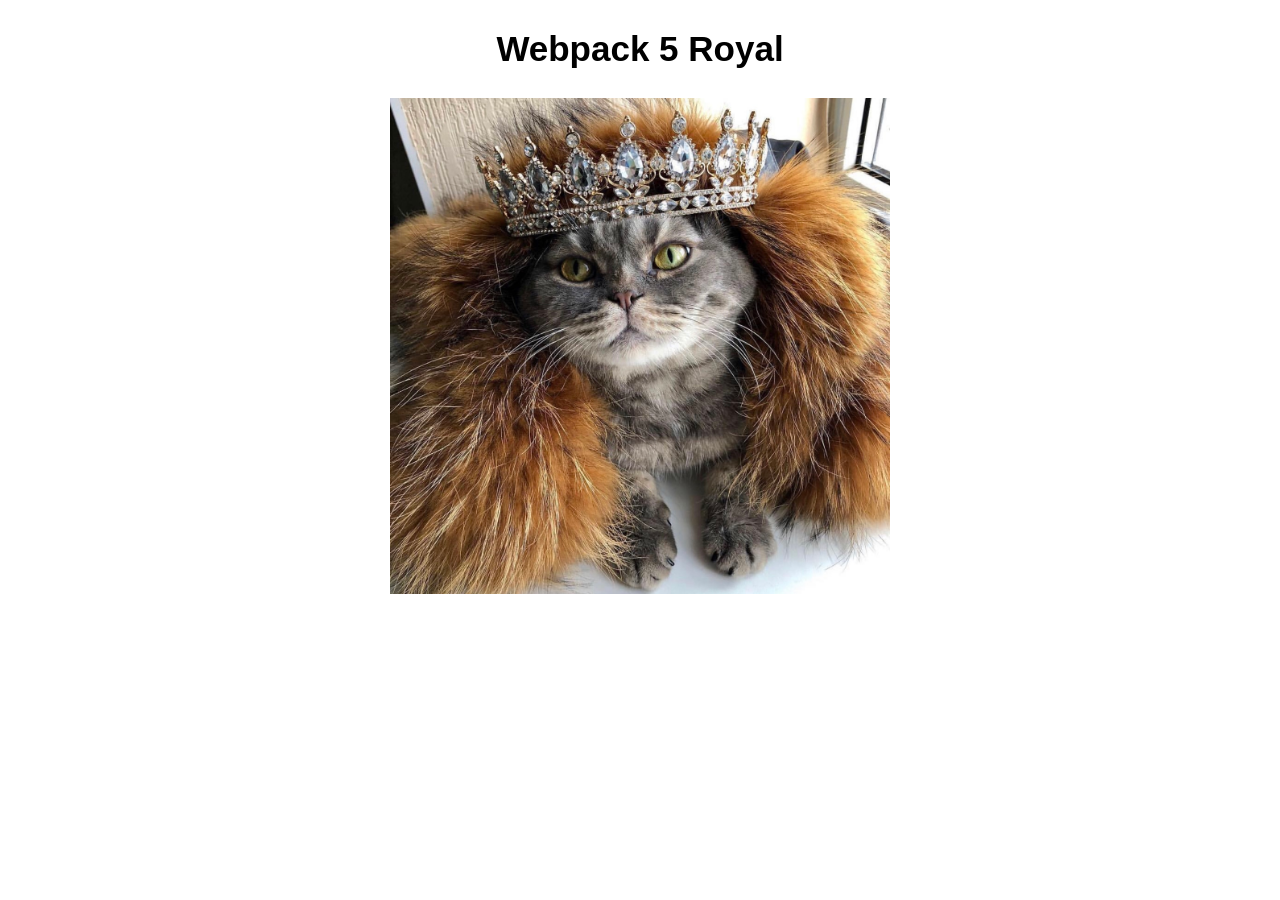
==== index.html @ bdc69e9b "Updates" ====
<!doctype html><html lang="en"><head><meta charset="UTF-8"/><meta name="viewport" content="width=device-width,initial-scale=1"/><meta http-equiv="X-UA-Compatible" content="ie=edge"/><title>Webpack 5 Royal</title><link href="./styles/main.ed7454aff6ad8621d739.css" rel="stylesheet"></head><body><article class="intro"><h1>Webpack 5 Royal</h1><img src="./src/images/cat.jpg" alt="" width="500"/></article><script src="./js/runtime.62e05d6706171a30b096.js"></script><script src="./js/main.267db31dae0642d19b3b.js"></script></body></html>
---- styles/main.ed7454aff6ad8621d739.css ----
html{-webkit-box-sizing:border-box;box-sizing:border-box}*,:after,:before{-webkit-box-sizing:inherit;box-sizing:inherit}body{font-family:-apple-system,BlinkMacSystemFont,Segoe UI,Roboto,Oxygen-Sans,Ubuntu,Cantarell,Helvetica Neue,sans-serif,Apple Color Emoji,Segoe UI Emoji,Segoe UI Symbol;background-image:url(src/images/bg-pattern.png);text-align:center}h1{font-size:35px}
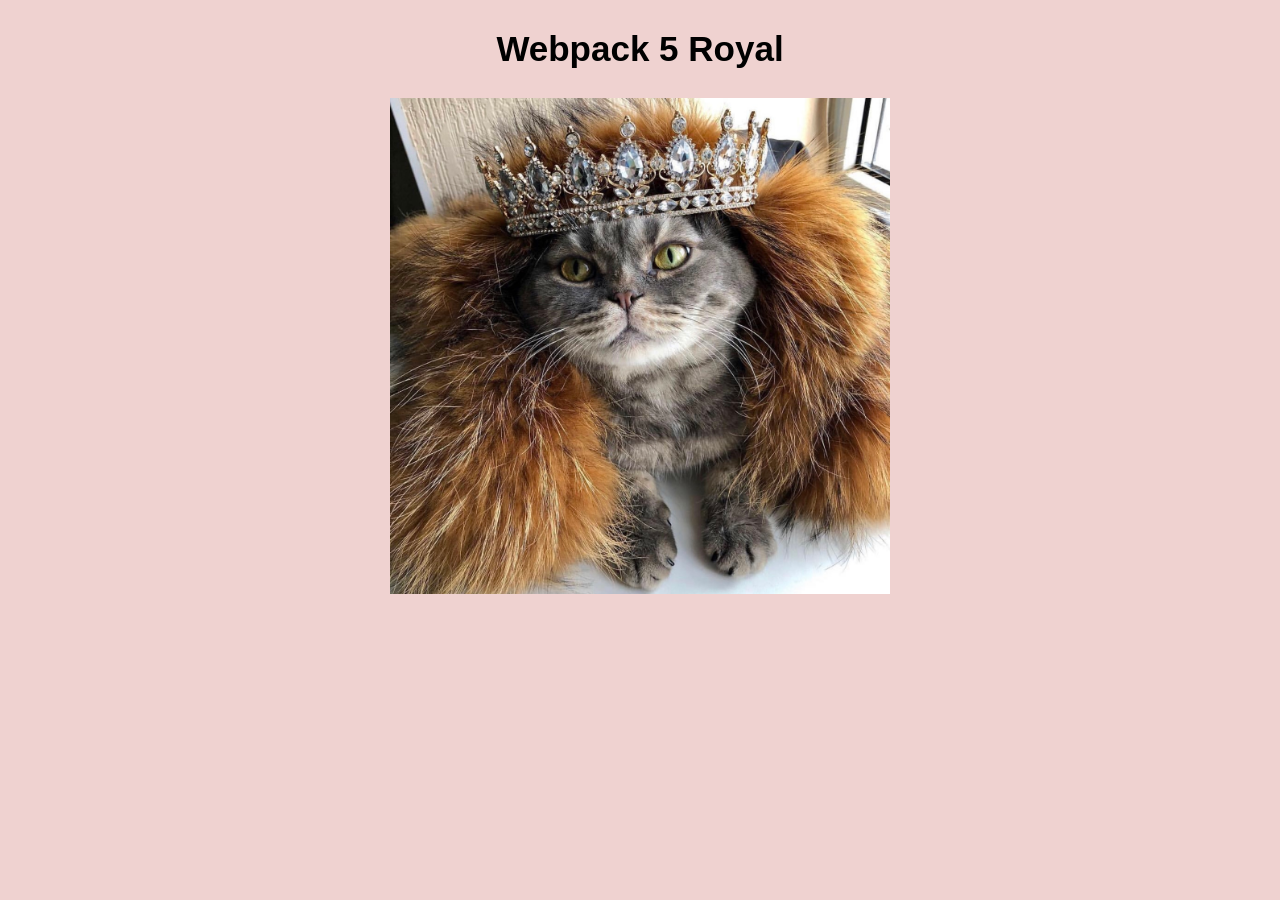
==== commit 789c0990: "Updates" ====
--- a/index.html
+++ b/index.html
@@ -1 +1 @@
-<!doctype html><html lang="en"><head><meta charset="UTF-8"/><meta name="viewport" content="width=device-width,initial-scale=1"/><meta http-equiv="X-UA-Compatible" content="ie=edge"/><title>Webpack 5 Royal</title><link href="./styles/main.ed7454aff6ad8621d739.css" rel="stylesheet"></head><body><article class="intro"><h1>Webpack 5 Royal</h1><img src="./src/images/cat.jpg" alt="" width="500"/></article><script src="./js/runtime.62e05d6706171a30b096.js"></script><script src="./js/main.267db31dae0642d19b3b.js"></script></body></html>+<!doctype html><html lang="en"><head><meta charset="UTF-8"/><meta name="viewport" content="width=device-width,initial-scale=1"/><meta http-equiv="X-UA-Compatible" content="ie=edge"/><title>Webpack 5 Royal</title><link href="./styles/main.3539193a4079539a3545.css" rel="stylesheet"></head><body><article class="intro"><h1>Webpack 5 Royal</h1><img src="./src/images/cat.jpg" alt="" width="500"/></article><script src="./js/runtime.62e05d6706171a30b096.js"></script><script src="./js/main.267db31dae0642d19b3b.js"></script></body></html>
--- a/styles/main.3539193a4079539a3545.css
+++ b/styles/main.3539193a4079539a3545.css
@@ -0,0 +1 @@
+html{-webkit-box-sizing:border-box;box-sizing:border-box}*,:after,:before{-webkit-box-sizing:inherit;box-sizing:inherit}body{font-family:-apple-system,BlinkMacSystemFont,Segoe UI,Roboto,Oxygen-Sans,Ubuntu,Cantarell,Helvetica Neue,sans-serif,Apple Color Emoji,Segoe UI Emoji,Segoe UI Symbol;background-color:#efd2d0;text-align:center}h1{font-size:35px}
